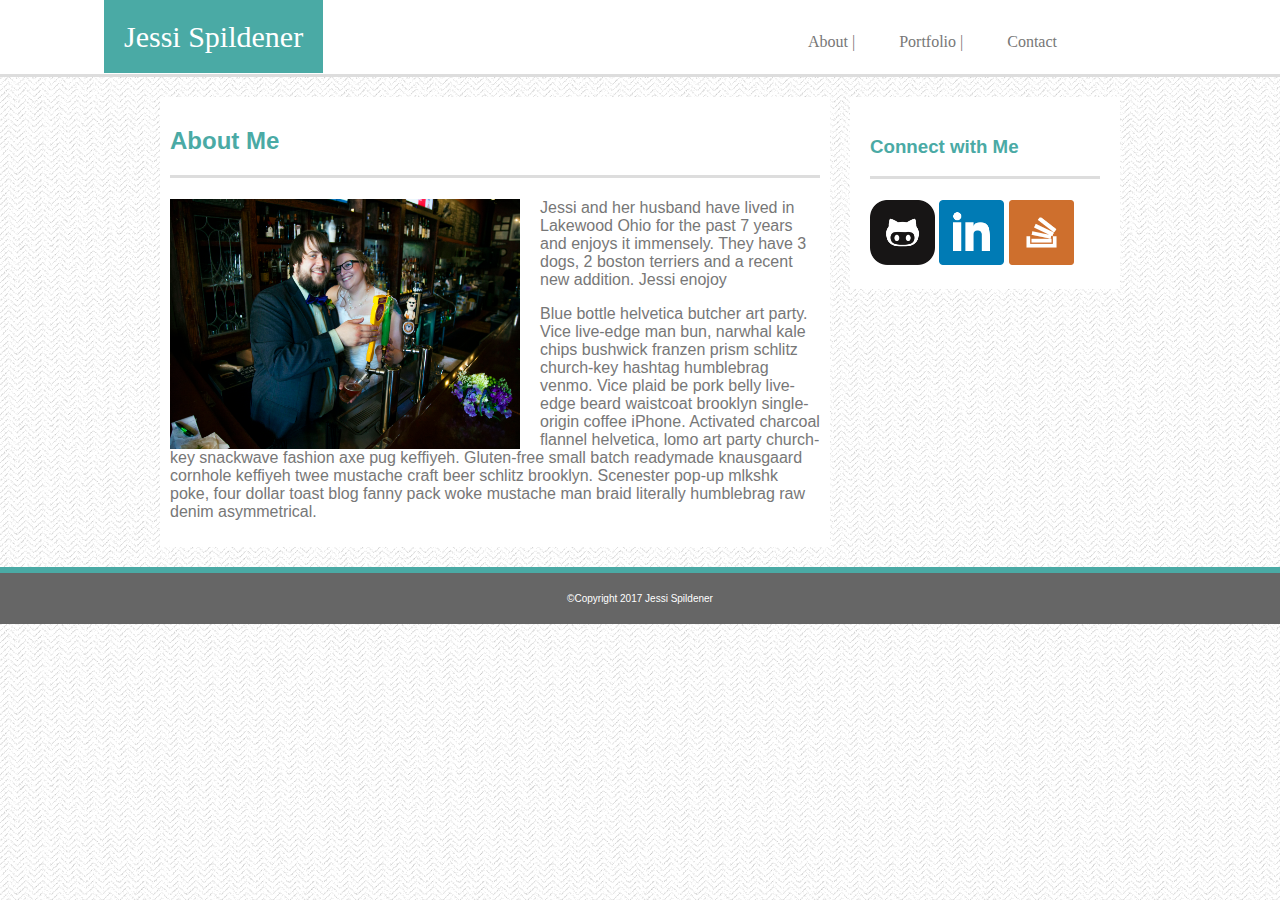
==== portfolio.html @ 0e2a1024 "page one in progress" ====
<!DOCTYPE html>
<html>
<head>
	<title>Jessi Spildener</title>
	<link rel="stylesheet" type="text/css" href="assets/css/style.css">	
</head>

<body>
	
	<header>
		<div id="header-content">
			<ul>
    			<li id="name">Jessi Spildener</li>
    			<li class="pages">About |</li>
				<li class="pages">Portfolio |</li>
				<li class="pages">Contact</li>  
  			</ul>
		</div>
  	</header>


<div id="content"> 
		
	<div id="main"> 

		<h2>About Me</h2>

		<hr>

			<img id="photo" src="assets\images\IMG_8878.jpg" style="width: 350px; height: 250px;">
		
				<p class="info">Jessi and her husband have lived in Lakewood Ohio for the past 7 years and enjoys it immensely. They have 3 dogs, 2 boston terriers and a recent new addition. Jessi enojoy </p>
				<p class="info">Blue bottle helvetica butcher art party. Vice live-edge man bun, narwhal kale chips bushwick franzen prism schlitz church-key hashtag humblebrag venmo. Vice plaid be pork belly live-edge beard waistcoat brooklyn single-origin coffee iPhone. Activated charcoal flannel helvetica, lomo art party church-key snackwave fashion axe pug keffiyeh. Gluten-free small batch readymade knausgaard cornhole keffiyeh twee mustache craft beer schlitz brooklyn. Scenester pop-up mlkshk poke, four dollar toast blog fanny pack woke mustache man braid literally humblebrag raw denim asymmetrical.</p>

	</div>
	
	<div id="side-bar">

		<h3>Connect with Me</h3>

			<hr>

			<img class="images" src="assets/images/github.png" style="width: 65px; height: 65px"> 
		
			<img class="images" src="assets/images/linkedin.png" style="width: 65px; height: 65px">
		
			<img class="images" src="assets/images/stackoverflow.png" style="width: 65px; height: 65px">

	</div>

</div>

</body>

	<footer>&#169;Copyright 2017 Jessi Spildener</footer>

</html>
---- assets/css/style.css ----
body{
	font-family: 'Arial', 'Helvetica Neue', Helvetica, sans-serif;
	margin:auto;
	background-image: url(../images/grilled.png);
}

h2 {
	color: #4aaaa5 ;
}

hr {
    display: block;
    height: 5px;
    border: 0;
    border-top: 3px solid #dddddd;
    margin: 1em 0;
    padding: 0; 
}

#header-content{
	font-family: 'Georgia', Times, 'Times New Roman', serif;
	background: white;
	padding: 20px;
	border-bottom: 3px solid #dddddd;
	width: 100%;
}

ul{
	list-style-type: none;
	margin: 0;
	padding: 0;
	background-color: white;
	margin:auto;
	width:90%;
}

li{
	display: inline;
	margin-left: auto;
	margin-right: auto;
}

#name{
	font-size: 30px;
	color: white;
	background: #4aaaa5;
	margin-left: 20px;
	padding: 20px;
	margin-right:40%;
}

.pages{
	color: #777777;
	padding: 20px;
	margin-left: 10px;
	list-style-type: none;
	background-color: white;
	margin:auto;
	width:90%;
}

#content{
	width: 960px;
	margin-top: 20px;
	margin-left: auto;
	margin-right: auto;
}	

.info{
	color: #777777;
}

#main{
	width: 650px;;
	background-color: #ffffff;
	float: left;
	padding: 10px;
	margin-bottom: 20px;	
}	

#photo{
	float:left;
	padding-right: 20px;
}

#side-bar{
	width: 230px;
	background-color: white;
	float: right;
	margin: auto;	
	padding: 20px;
	color: #4aaaa5
}

.images {
	display: inline;
}

footer{
	font-size: 10px;
	color: white;
	background: #666666;
	padding: 20px;
	clear: both;
	text-align: center;
	border-top: 6px solid #4aaaa5
}
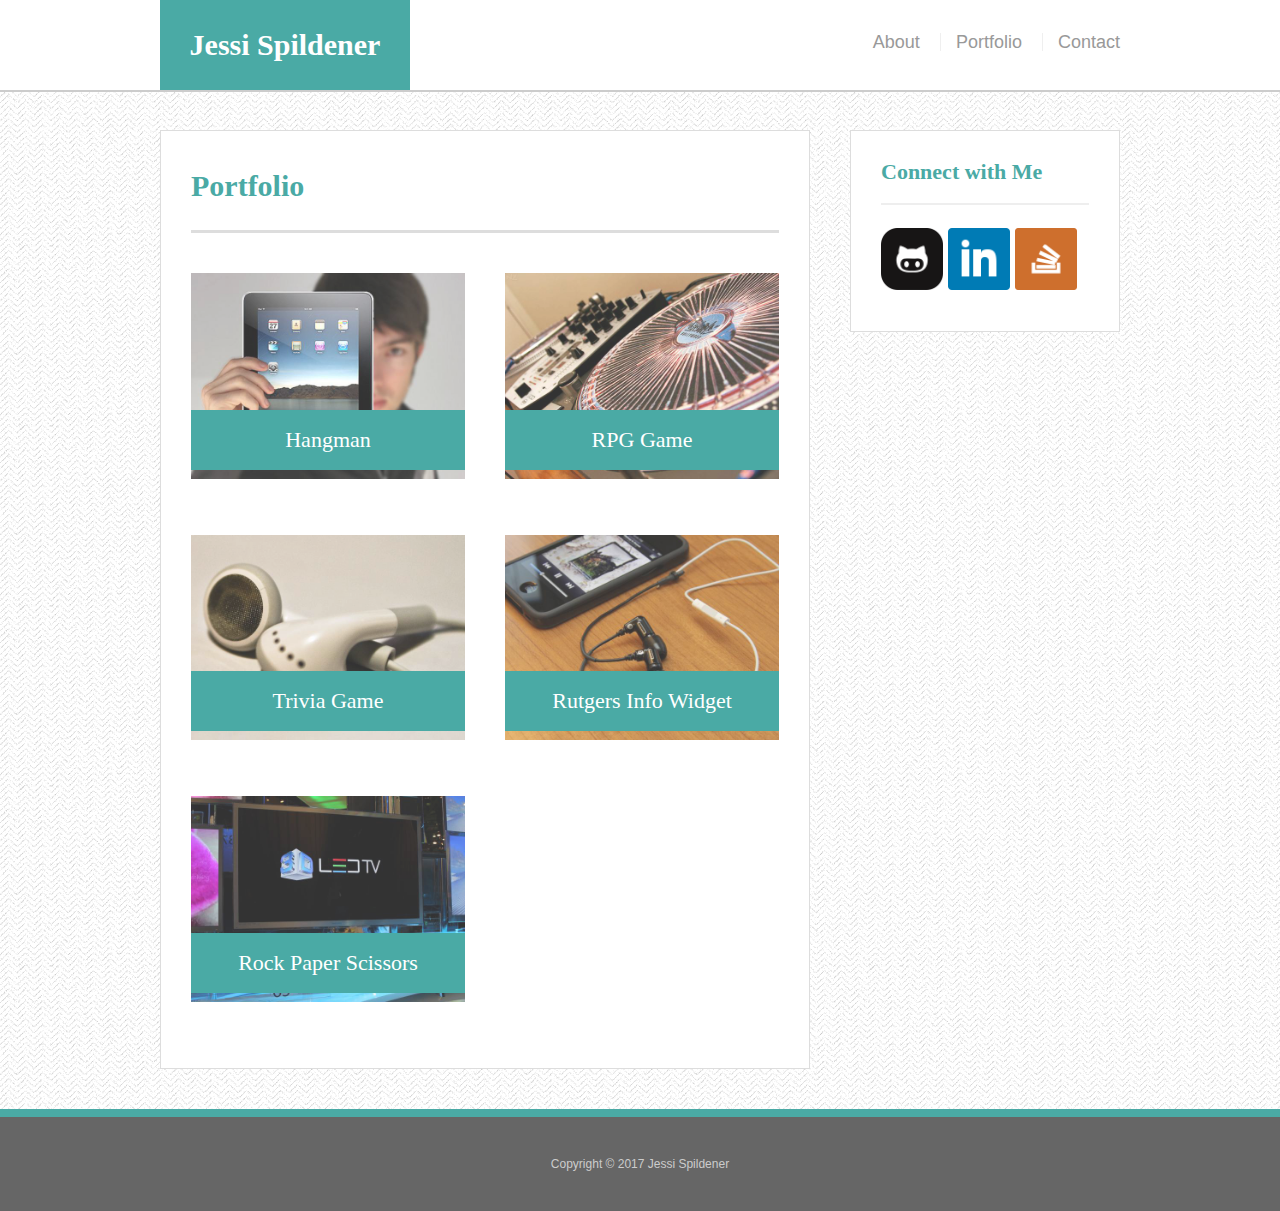
==== commit 69faa868: "final updates" ====
--- a/portfolio.html
+++ b/portfolio.html
@@ -1,57 +1,59 @@
-<!DOCTYPE html>
-<html>
+<!doctype html>
+<html lang="en-us">
 <head>
-	<title>Jessi Spildener</title>
-	<link rel="stylesheet" type="text/css" href="assets/css/style.css">	
+  <meta charset="UTF-8">
+  <title>Portfolio | Jessi Spildener</title>
+  <link rel="stylesheet" type="text/css" href="assets/css/reset.css">
+  <link rel="stylesheet" type="text/css" href="assets/css/style.css">
 </head>
-
 <body>
-	
-	<header>
-		<div id="header-content">
-			<ul>
-    			<li id="name">Jessi Spildener</li>
-    			<li class="pages">About |</li>
-				<li class="pages">Portfolio |</li>
-				<li class="pages">Contact</li>  
-  			</ul>
-		</div>
-  	</header>
-
-
-<div id="content"> 
-		
-	<div id="main"> 
-
-		<h2>About Me</h2>
-
-		<hr>
-
-			<img id="photo" src="assets\images\IMG_8878.jpg" style="width: 350px; height: 250px;">
-		
-				<p class="info">Jessi and her husband have lived in Lakewood Ohio for the past 7 years and enjoys it immensely. They have 3 dogs, 2 boston terriers and a recent new addition. Jessi enojoy </p>
-				<p class="info">Blue bottle helvetica butcher art party. Vice live-edge man bun, narwhal kale chips bushwick franzen prism schlitz church-key hashtag humblebrag venmo. Vice plaid be pork belly live-edge beard waistcoat brooklyn single-origin coffee iPhone. Activated charcoal flannel helvetica, lomo art party church-key snackwave fashion axe pug keffiyeh. Gluten-free small batch readymade knausgaard cornhole keffiyeh twee mustache craft beer schlitz brooklyn. Scenester pop-up mlkshk poke, four dollar toast blog fanny pack woke mustache man braid literally humblebrag raw denim asymmetrical.</p>
-
-	</div>
-	
-	<div id="side-bar">
-
-		<h3>Connect with Me</h3>
-
-			<hr>
-
-			<img class="images" src="assets/images/github.png" style="width: 65px; height: 65px"> 
-		
-			<img class="images" src="assets/images/linkedin.png" style="width: 65px; height: 65px">
-		
-			<img class="images" src="assets/images/stackoverflow.png" style="width: 65px; height: 65px">
-
-	</div>
-
-</div>
-
+  <header id="masthead">
+    <div class="container">
+      <a href="index.html" id="logo">Jessi Spildener</a>
+      <nav>
+        <a href="index.html">About</a>
+        <a href="portfolio.html">Portfolio</a>
+        <a href="contact.html">Contact</a>
+      </nav>
+    </div>
+  </header>
+  <div id="main-container" class="container">
+    <section class="main-section">
+      <h1>Portfolio</h1>
+      <div class="work">
+        <img src="assets/images/technics-q-c-640-480-1.jpg" alt="hangman">
+        <h3>Hangman</h3>
+      </div>
+      <div class="work">
+        <img src="assets/images/technics-q-c-640-480-2.jpg" alt="RPG Game">
+        <h3>RPG Game</h3>
+      </div>
+      <div class="work">
+        <img src="assets/images/technics-q-c-640-480-5.jpg" alt="Trivia Game">
+        <h3>Trivia Game</h3>
+      </div>
+      <div class="work">
+        <img src="assets/images/technics-q-c-640-480-7.jpg" alt="Rutgers Info Widget">
+        <h3>Rutgers Info Widget</h3>
+      </div>
+      <div class="work">
+        <img src="assets/images/technics-q-c-640-480-9.jpg" alt="Rock Paper Scissors">
+        <h3>Rock Paper Scissors</h3>
+      </div>
+    </section>
+    <section class="sidebar">
+      <div id="connect">
+        <h2>Connect with Me</h2>
+        <a href="https://github.com/jspildener" target="_blank"><img src="assets/images/github.png" class="social" alt="GitHub" /></a>
+        <a href="https://www.linkedin.com/in/jessica-spildener-ms-632b0b52" target="_blank"><img src="assets/images/linkedin.png" class="social" alt="LinkedIn" /></a>
+        <a href="https://stackoverflow.com/" target="blank_"><img src="assets/images/stackoverflow.png" class="social" alt="Stack Overflow" /></a>
+      </div>
+    </section>
+  </div>
+  <footer>
+    <div class="container">
+      Copyright &copy; 2017 Jessi Spildener
+    </div>
+  </footer>
 </body>
-
-	<footer>&#169;Copyright 2017 Jessi Spildener</footer>
-
 </html>--- a/assets/css/style.css
+++ b/assets/css/style.css
@@ -1,107 +1,225 @@
-body{
-	font-family: 'Arial', 'Helvetica Neue', Helvetica, sans-serif;
-	margin:auto;
-	background-image: url(../images/grilled.png);
-}
-
-h2 {
-	color: #4aaaa5 ;
-}
-
-hr {
-    display: block;
-    height: 5px;
-    border: 0;
-    border-top: 3px solid #dddddd;
-    margin: 1em 0;
-    padding: 0; 
-}
-
-#header-content{
-	font-family: 'Georgia', Times, 'Times New Roman', serif;
-	background: white;
-	padding: 20px;
-	border-bottom: 3px solid #dddddd;
-	width: 100%;
-}
-
-ul{
-	list-style-type: none;
-	margin: 0;
-	padding: 0;
-	background-color: white;
-	margin:auto;
-	width:90%;
-}
-
-li{
-	display: inline;
-	margin-left: auto;
-	margin-right: auto;
-}
-
-#name{
-	font-size: 30px;
-	color: white;
-	background: #4aaaa5;
-	margin-left: 20px;
-	padding: 20px;
-	margin-right:40%;
-}
-
-.pages{
-	color: #777777;
-	padding: 20px;
-	margin-left: 10px;
-	list-style-type: none;
-	background-color: white;
-	margin:auto;
-	width:90%;
-}
-
-#content{
-	width: 960px;
-	margin-top: 20px;
-	margin-left: auto;
-	margin-right: auto;
-}	
-
-.info{
-	color: #777777;
-}
-
-#main{
-	width: 650px;;
-	background-color: #ffffff;
-	float: left;
-	padding: 10px;
-	margin-bottom: 20px;	
-}	
-
-#photo{
-	float:left;
-	padding-right: 20px;
-}
-
-#side-bar{
-	width: 230px;
-	background-color: white;
-	float: right;
-	margin: auto;	
-	padding: 20px;
-	color: #4aaaa5
-}
-
-.images {
-	display: inline;
-}
-
-footer{
-	font-size: 10px;
-	color: white;
-	background: #666666;
-	padding: 20px;
-	clear: both;
-	text-align: center;
-	border-top: 6px solid #4aaaa5
+body {
+  font-family: Arial, "Helvetica Neue", Helvetica, sans-serif;
+  font-size: 18px;
+  line-height: 34px;
+  color: #777;
+  background: url("../images/grilled.png");
+}
+
+* {
+  box-sizing: border-box;
+}
+/* general */
+.container {
+  width: 100%;
+  max-width: 960px;
+  margin: 0 auto;
+  clear: both;
+}
+
+h1,
+h2,
+h3,
+p {
+  margin-bottom: 20px;
+}
+p:last-child {
+  margin-bottom: 0;
+}
+
+h1,
+h2,
+h3 {
+  font-family: Georgia, Times, "Times New Roman", serif;
+  font-weight: 700;
+  color: #4aaaa5;
+}
+
+h1 {
+  padding-bottom: 20px;
+  font-size: 30px;
+  line-height: 49px;
+  border-bottom: 3px solid #ddd;
+}
+
+h2,
+h3 {
+  font-size: 22px;
+}
+/* header */
+#masthead {
+  position: fixed;
+  z-index: 99;
+  width: 100%;
+  margin: 0 0 30px;
+  overflow: auto;
+  color: #fff;
+  background: #fff;
+  border-bottom: 2px solid #ccc;
+
+}
+#logo {
+  float: left;
+  width: 250px;
+  height: 90px;
+  font-family: Georgia, Times, "Times New Roman", serif;
+  font-size: 30px;
+  font-weight: 700;
+  line-height: 90px;
+  color: #fff;
+  text-align: center;
+  text-decoration: none;
+  background: #4aaaa5;
+}
+
+nav {
+  float: right;
+  margin-top: 25px;
+}
+
+nav a {
+  display: inline-block;
+  padding-left: 15px;
+  margin-left: 15px;
+  line-height: 18px;
+  color: #999;
+  text-decoration: none;
+  border-left: 1px solid #efefef;
+}
+
+nav a:first-child {
+  border-left: 0 none;
+}
+/* footer */
+footer {
+  padding: 30px 0;
+  clear: both;
+  font-size: 12px;
+  color: #fff;
+  color: #ccc;
+  text-align: center;
+  background: #666;
+  border-top: 8px solid #4aaaa5;
+}
+/* sidebar */
+.sidebar {
+  float: right;
+  width: 100%;
+  max-width: 270px;
+  padding: 30px;
+  margin-bottom: 20px;
+  background: #fff;
+  border: 1px solid #ddd;
+}
+
+h3,
+.sidebar h2 {
+  padding-bottom: 20px;
+  margin-bottom: 15px;
+  line-height: 22px;
+  border-bottom: 2px solid #eee;
+}
+
+.social {
+  width: 62px;
+  height: 62px;
+  margin-top: 8px;
+  margin-right: 5px;
+}
+
+.social:last-child {
+  margin-right: 0;
+}
+/* main */
+
+#main-container {
+  padding-top: 130px;
+}
+
+.main-section {
+  float: left;
+  width: 100%;
+  max-width: 650px;
+  padding: 30px;
+  margin: 0 0 40px;
+  background: #fff;
+  border: 1px solid #ddd;
+}
+/* portfolio page */
+.work {
+  position: relative;
+  float: left;
+  width: 274px;
+  margin: 20px 0 25px;
+  overflow: auto;
+}
+
+.work:nth-child(even) {
+  margin-right: 40px;
+}
+
+.work img {
+  width: 100%;
+  border: 0 none;
+  opacity: 0.8;
+}
+
+.work h3 {
+  position: absolute;
+  bottom: 20px;
+  width: 100%;
+  padding: 15px;
+  margin-bottom: 0;
+  font-weight: 300;
+  line-height: 30px;
+  color: #fff;
+  text-align: center;
+  background: #4aaaa5;
+  border-bottom: 0;
+}
+
+.auth-image {
+  float: left;
+  width: 200px;
+  height: auto;
+  margin-top: 10px;
+  margin-right: 25px;
+}
+/* contact page */
+#contact-form ul {
+  margin-bottom: 20px;
+}
+
+#contact-form li {
+  margin-bottom: 10px;
+}
+
+label,
+input[type=text],
+input[type=email],
+textarea {
+  display: block;
+  width: 100%;
+}
+
+input[type=text],
+input[type=email],
+textarea {
+  height: 35px;
+  padding: 0 10px;
+  font-size: 14px;
+  border: 1px solid #ddd;
+}
+
+textarea {
+  height: 200px;
+}
+
+input[type=submit] {
+  padding: 10px 30px;
+  font-size: 18px;
+  color: #fff;
+  cursor: pointer;
+  background: #4aaaa5;
+  border: 0 none;
 }